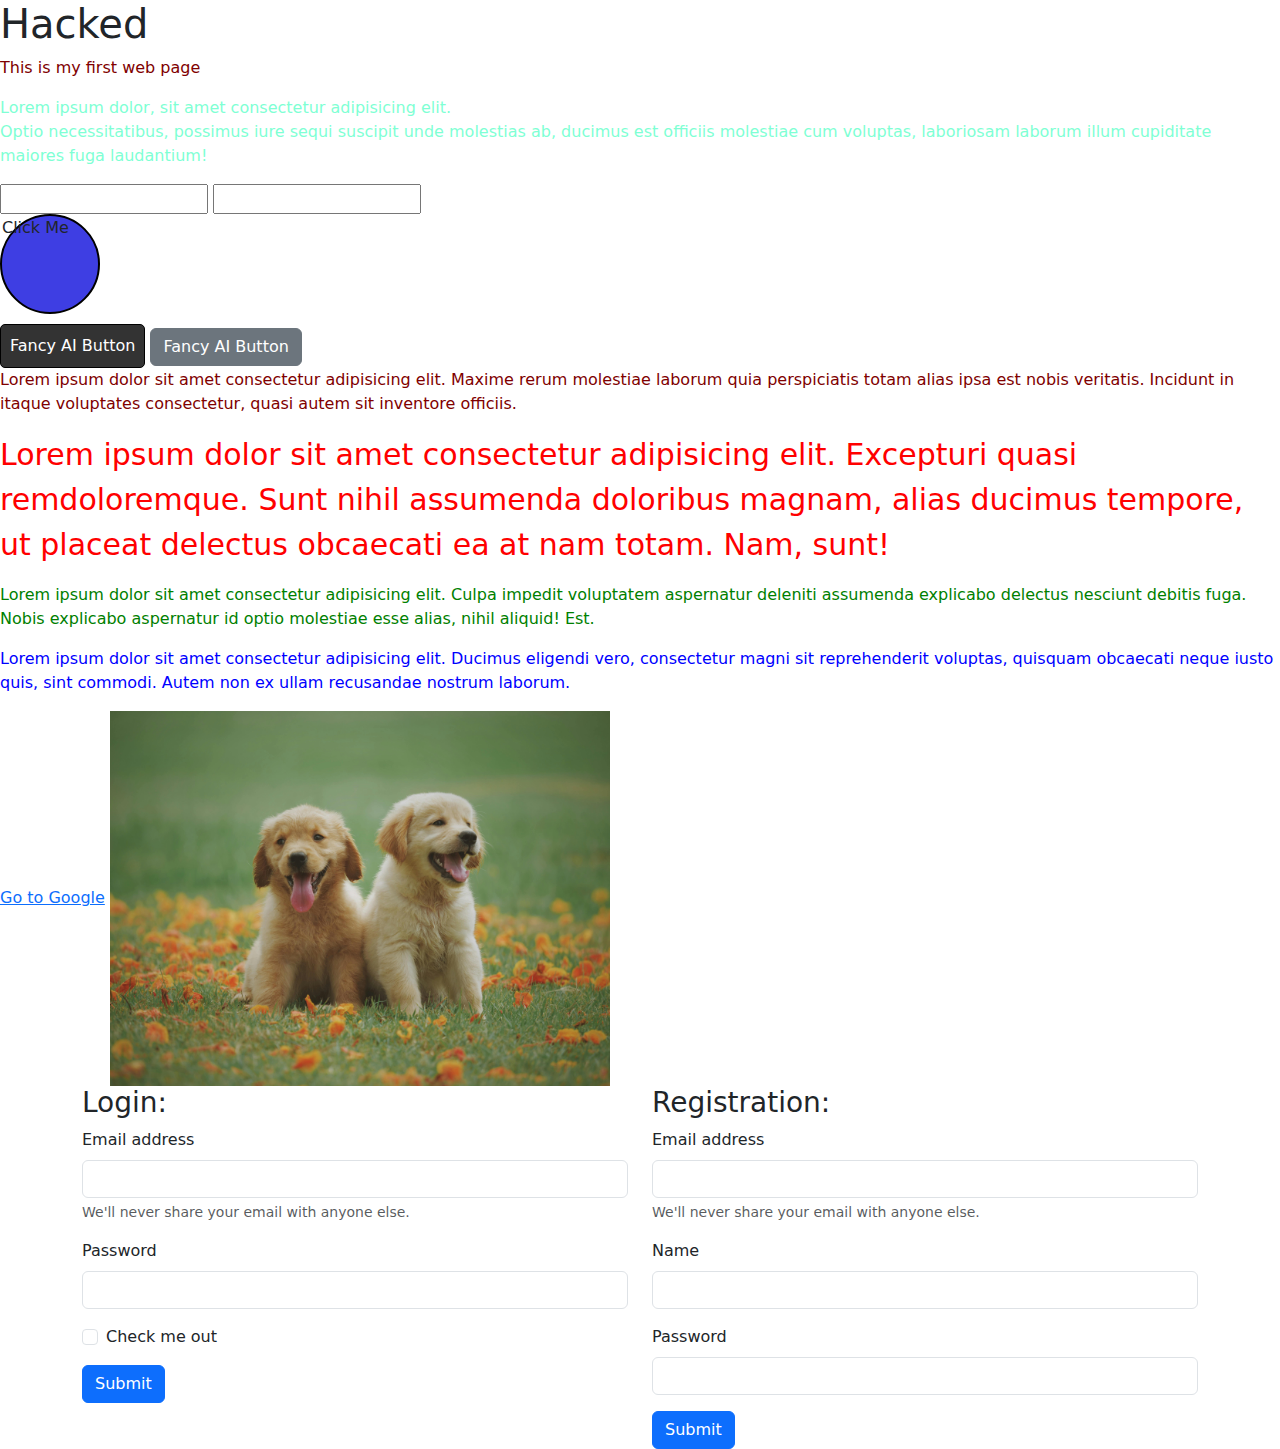
==== index.html @ e1385a93 "bulk add all files" ====
<!DOCTYPE html>
<html>

<head>
  <title>My first web page</title>

  <link href="https://cdn.jsdelivr.net/npm/bootstrap@5.3.3/dist/css/bootstrap.min.css" rel="stylesheet"
    integrity="sha384-QWTKZyjpPEjISv5WaRU9OFeRpok6YctnYmDr5pNlyT2bRjXh0JMhjY6hW+ALEwIH" crossorigin="anonymous">

  <link rel="stylesheet" href="styles.css">
</head>

<body>
  <h1 id="pageTitle">Welcome to my website here</h1>

  <p class="main-paragraph">This is my first web page</p>
  <p id="main-content">
    Lorem ipsum dolor, sit amet consectetur adipisicing elit.<br>
    Optio necessitatibus, possimus iure sequi suscipit unde
    molestias ab, ducimus est officiis molestiae cum voluptas,
    laboriosam laborum illum cupiditate maiores fuga
    laudantium!
  </p>
  <input id="number1">
  <input id="numer2">
  <div class="circle">
    Click Me
  </div>
  <a class="fancy-button" href="https://google.com">Fancy AI Button</a>
  <a class="btn btn-secondary" href="https://google.com">Fancy AI Button</a>
  <div>
    <p class="main-paragraph">
      Lorem ipsum dolor sit amet consectetur adipisicing elit. Maxime rerum molestiae laborum quia perspiciatis totam
      alias ipsa est nobis veritatis. Incidunt in itaque voluptates consectetur, quasi autem sit inventore officiis.
    </p>
  </div>
  <p style="color: red; font-size: 30px;">Lorem ipsum dolor sit amet consectetur adipisicing elit. Excepturi quasi
    remdoloremque. Sunt nihil assumenda
    doloribus magnam, alias ducimus tempore, ut placeat delectus obcaecati ea at nam totam. Nam, sunt!</p>
  <div id="body">
    <p>Lorem ipsum dolor sit amet consectetur adipisicing elit. Culpa impedit voluptatem aspernatur deleniti assumenda
      explicabo delectus nesciunt debitis fuga. Nobis explicabo aspernatur id optio molestiae esse alias, nihil aliquid!
      Est.</p>
  </div>
  <p>Lorem ipsum dolor sit amet consectetur adipisicing elit. Ducimus eligendi vero, consectetur magni sit reprehenderit
    voluptas, quisquam obcaecati neque iusto quis, sint commodi. Autem non ex ullam recusandae nostrum laborum.</p>
  <a href="images/pexels-photo-1108099.jpeg">Go to Google</a>
  <img width="500px" src='images/pexels-photo-1108099.jpeg'>

  <div class="container">
    <div class="row">
      <div class="col-12 col-md-6">
        <h3>Login:</h3>
        <form>
          <div class="mb-3">
            <label for="exampleInputEmail1" class="form-label">Email address</label>
            <input type="email" class="form-control" id="exampleInputEmail1" aria-describedby="emailHelp">
            <div id="emailHelp" class="form-text">We'll never share your email with anyone else.</div>
          </div>
          <div class="mb-3">
            <label for="exampleInputPassword1" class="form-label">Password</label>
            <input type="password" class="form-control" id="exampleInputPassword1">
          </div>
          <div class="mb-3 form-check">
            <input type="checkbox" class="form-check-input" id="exampleCheck1">
            <label class="form-check-label" for="exampleCheck1">Check me out</label>
          </div>
          <button type="submit" class="btn btn-primary">Submit</button>
        </form>
      </div>
      <div class="col-12 col-md-6">
        <h3>Registration:</h3>
        <form>
          <div class="mb-3">
            <label for="singupEmail" class="form-label">Email address</label>
            <input type="email" class="form-control" id="singupEmail" aria-describedby="emailHelp">
            <div id="emailHelp" class="form-text">We'll never share your email with anyone else.</div>
          </div>
          <div class="mb-3">
            <label for="signupName" class="form-label">Name</label>
            <input type="email" class="form-control" id="signupName">
          </div>
          <div class="mb-3">
            <label for="exampleInputPassword1" class="form-label">Password</label>
            <input type="password" class="form-control" id="exampleInputPassword1">
          </div>
          <button type="submit" class="btn btn-primary">Submit</button>
        </form>
      </div>
    </div>

  </div>

  <script src="app.js"></script>
</body>

</html>
---- styles.css ----
#main-content {
  color: aquamarine;
}

.main-paragraph {
  color: maroon;
}

div p {
  color: green;
}

p {
  color: blue;
}

.circle {
  width: 100px;
  height: 100px;
  background-color: rgb(62, 62, 227);
  border: 2px solid black;
  border-radius: 50px;
}

.circle:hover {
  background-color: black;
  cursor: pointer;
}

.fancy-button {
    text-decoration: none;
    background-color: rgba(0,0,0, 0.8);
    color: white;
    padding: 9px;
    display: inline-block;
    border-radius: 5px;
    border: 1px solid black;
    margin-top: 10px;
}
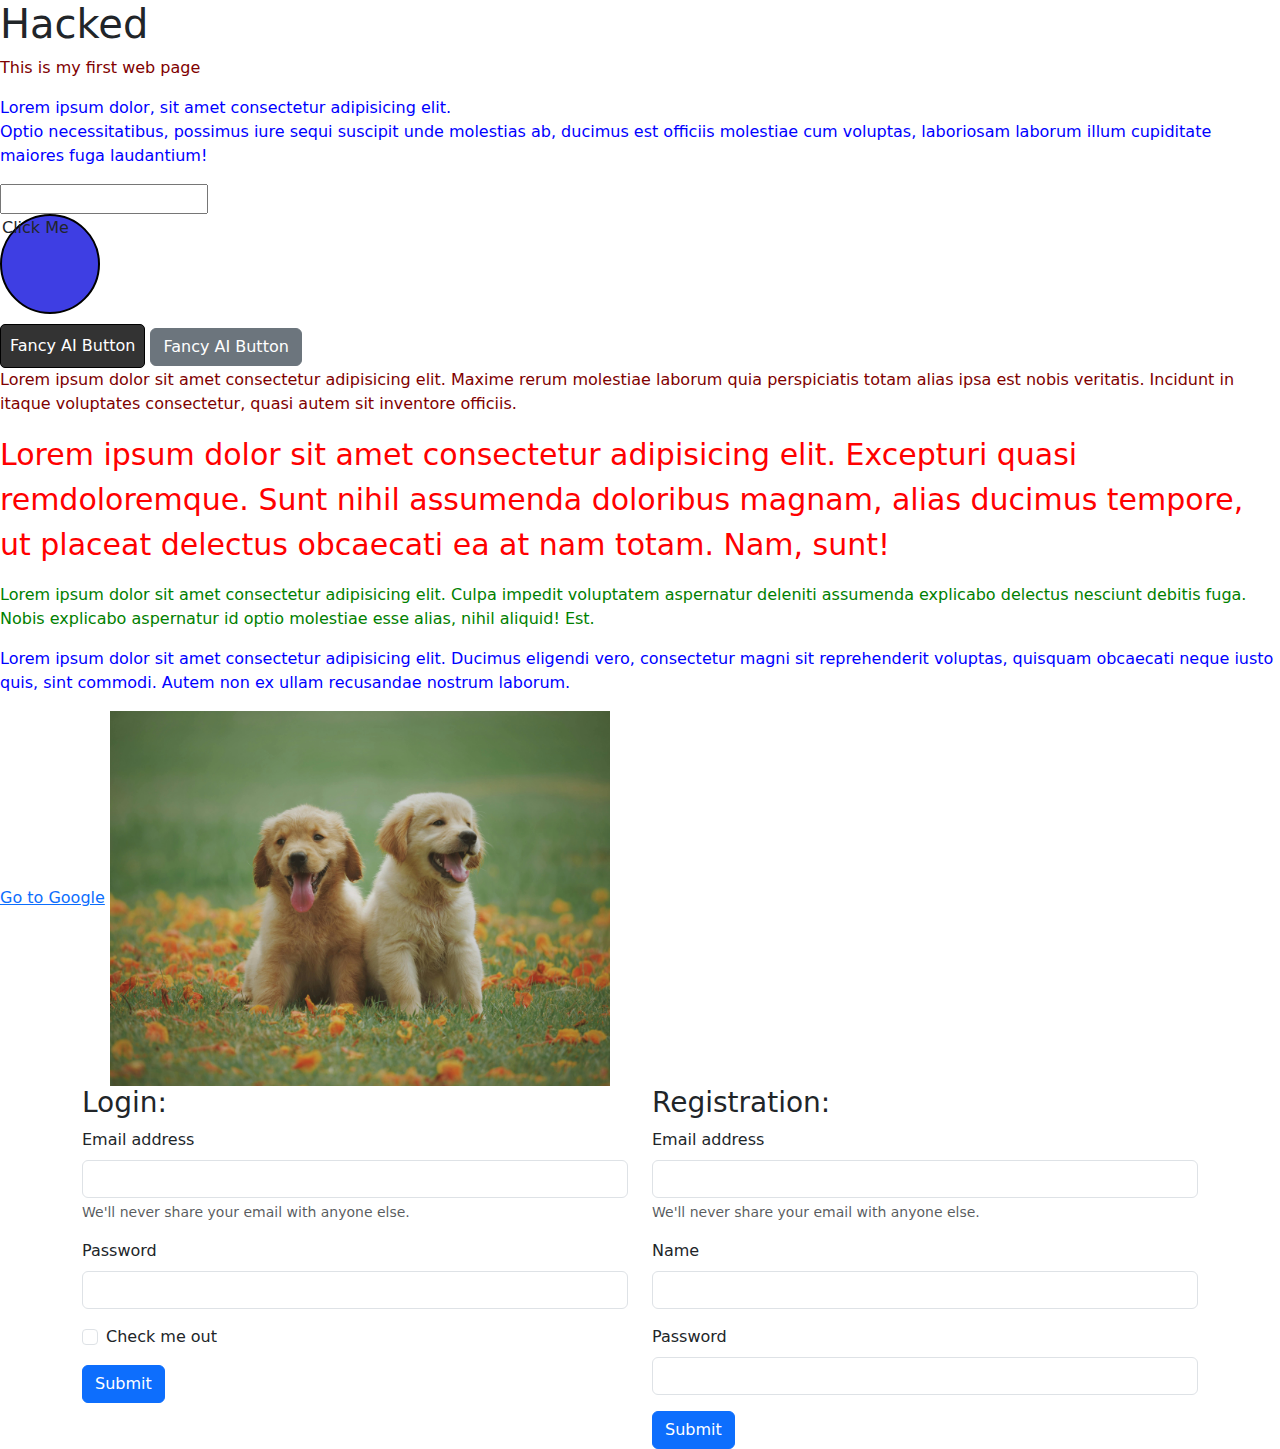
==== commit 2e6597c3: "some changes to the index.html" ====
--- a/index.html
+++ b/index.html
@@ -14,7 +14,7 @@
   <h1 id="pageTitle">Welcome to my website here</h1>
 
   <p class="main-paragraph">This is my first web page</p>
-  <p id="main-content">
+  <p id="main">
     Lorem ipsum dolor, sit amet consectetur adipisicing elit.<br>
     Optio necessitatibus, possimus iure sequi suscipit unde
     molestias ab, ducimus est officiis molestiae cum voluptas,
@@ -22,7 +22,6 @@
     laudantium!
   </p>
   <input id="number1">
-  <input id="numer2">
   <div class="circle">
     Click Me
   </div>
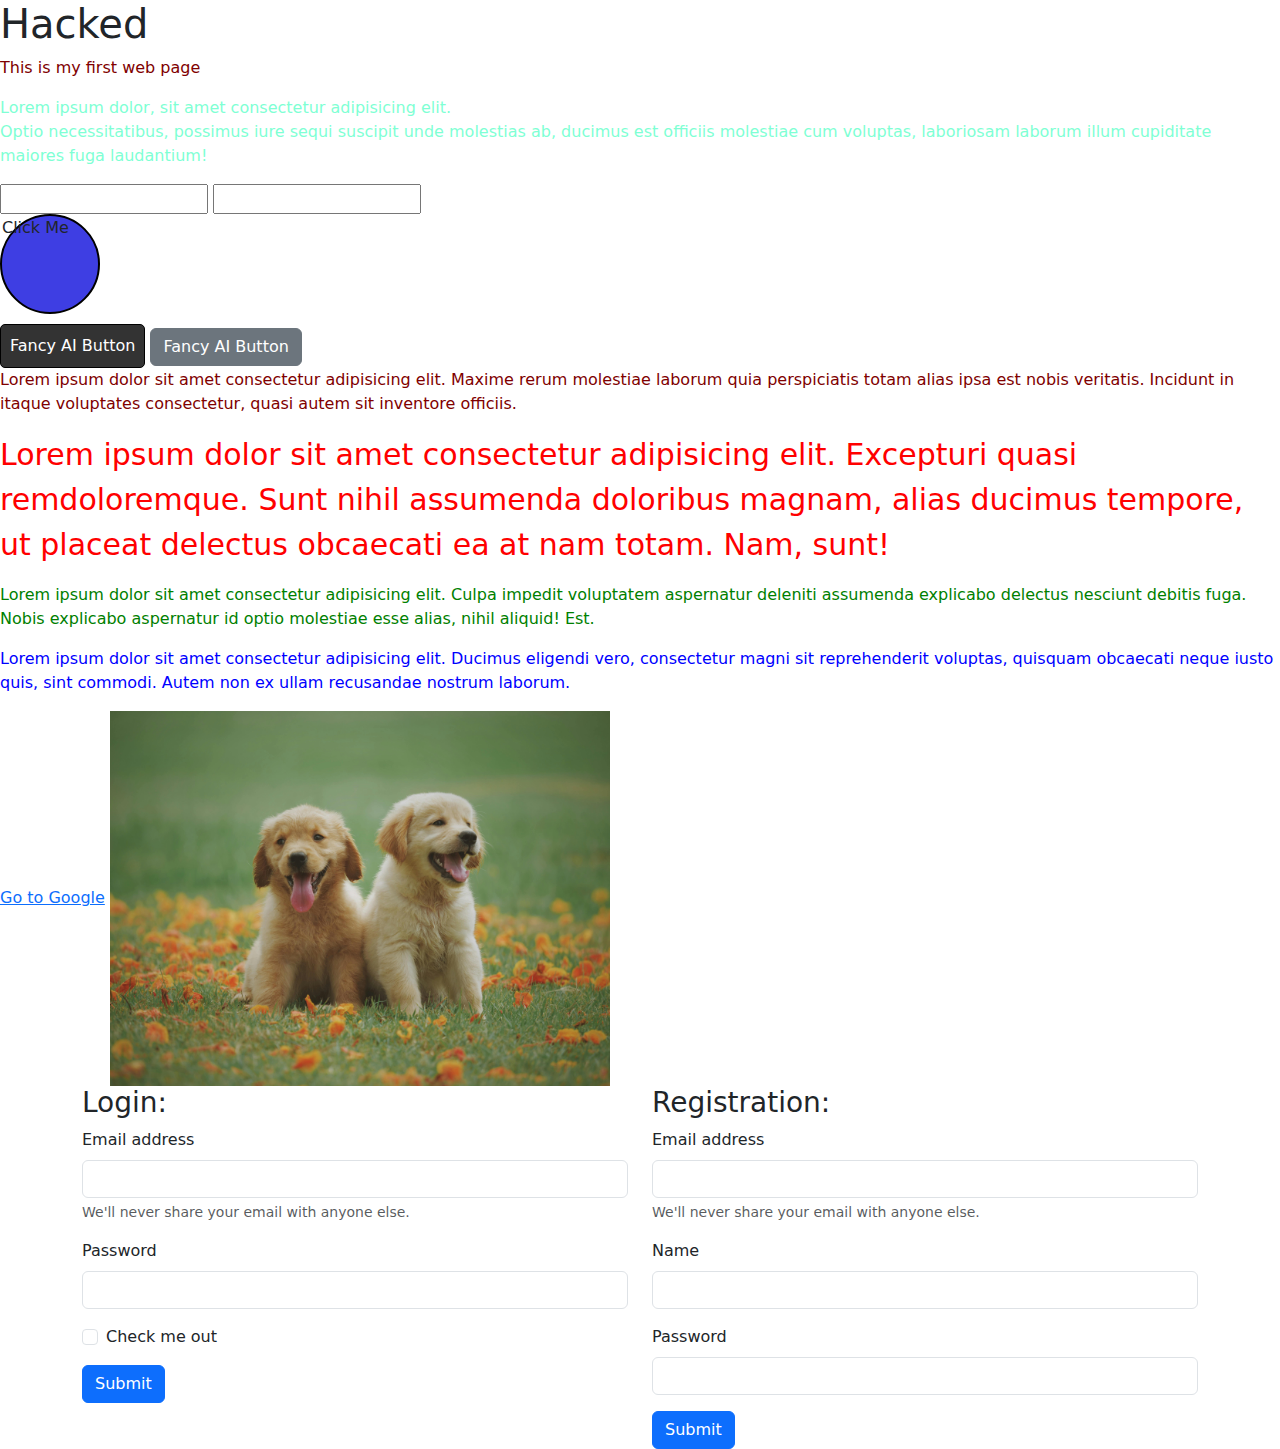
==== commit 1e34887e: "texst" ====
--- a/index.html
+++ b/index.html
@@ -14,7 +14,7 @@
   <h1 id="pageTitle">Welcome to my website here</h1>
 
   <p class="main-paragraph">This is my first web page</p>
-  <p id="main">
+  <p id="main-content">
     Lorem ipsum dolor, sit amet consectetur adipisicing elit.<br>
     Optio necessitatibus, possimus iure sequi suscipit unde
     molestias ab, ducimus est officiis molestiae cum voluptas,
@@ -22,11 +22,15 @@
     laudantium!
   </p>
   <input id="number1">
+  <input id="numer2">
   <div class="circle">
     Click Me
   </div>
   <a class="fancy-button" href="https://google.com">Fancy AI Button</a>
   <a class="btn btn-secondary" href="https://google.com">Fancy AI Button</a>
+
+
+
   <div>
     <p class="main-paragraph">
       Lorem ipsum dolor sit amet consectetur adipisicing elit. Maxime rerum molestiae laborum quia perspiciatis totam
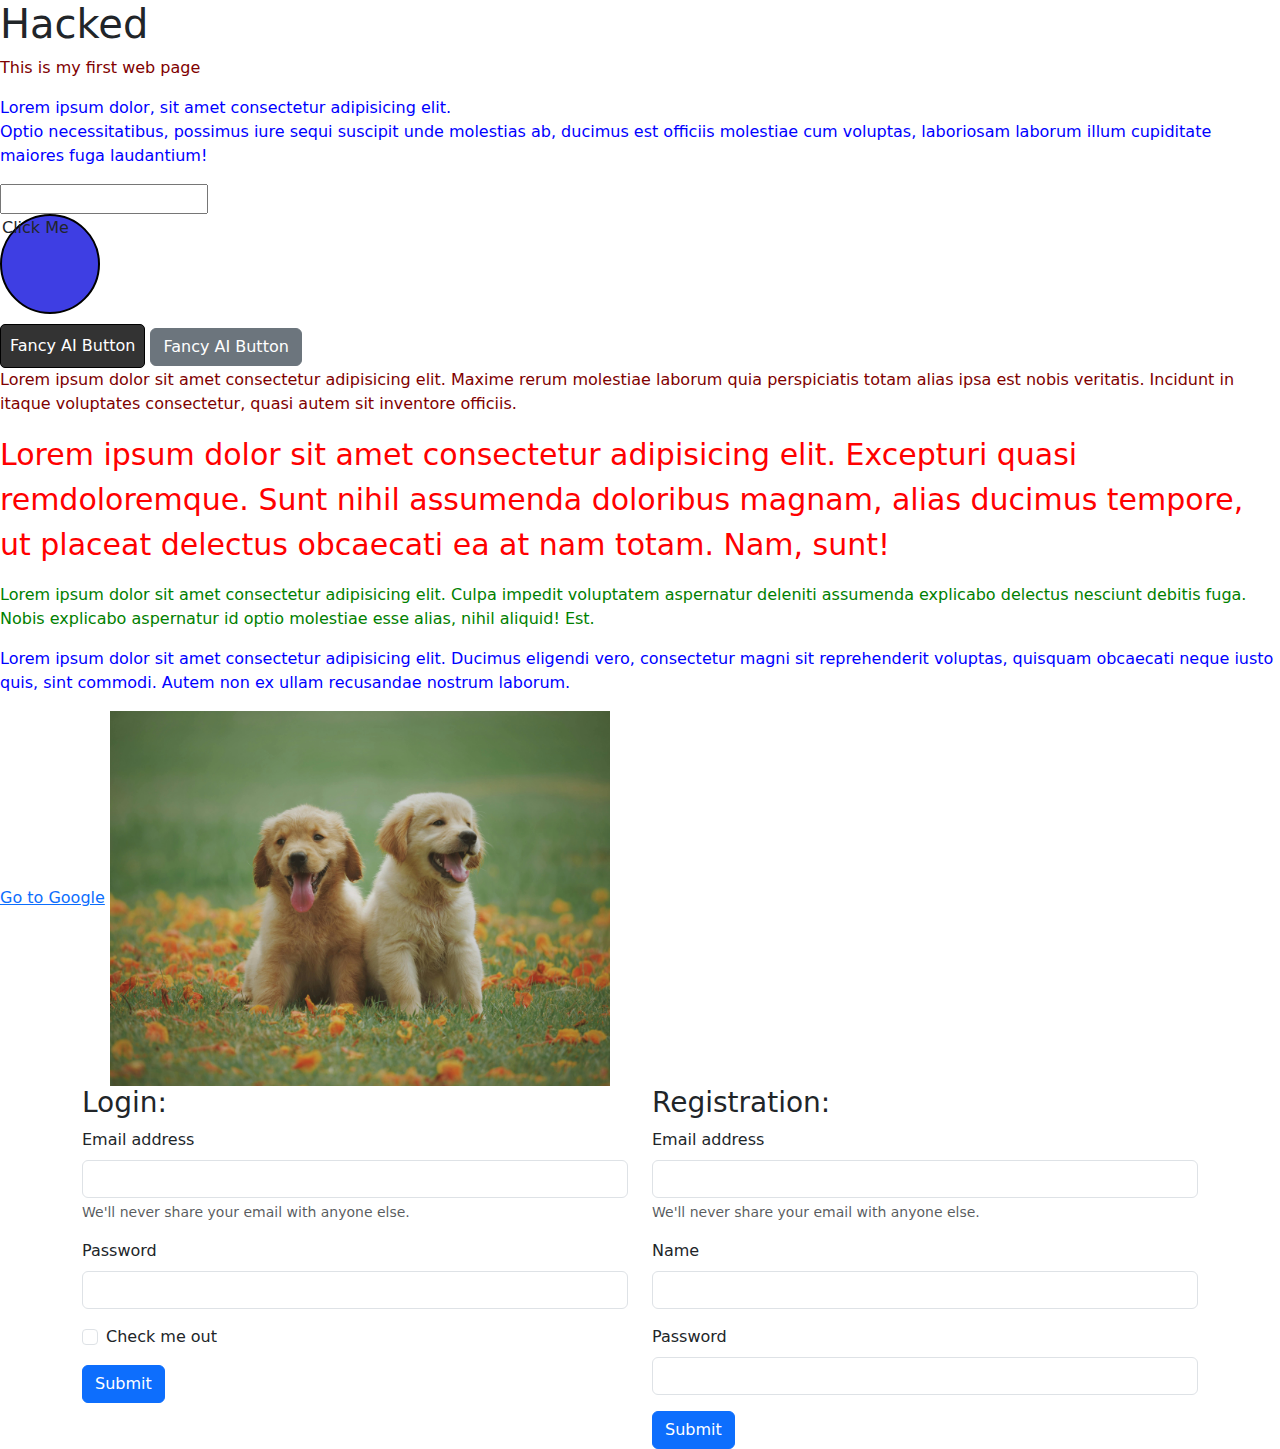
==== commit e163ddff: "Merge pull request #1 from juanmrad/update-index-html" ====
--- a/index.html
+++ b/index.html
@@ -14,7 +14,7 @@
   <h1 id="pageTitle">Welcome to my website here</h1>
 
   <p class="main-paragraph">This is my first web page</p>
-  <p id="main-content">
+  <p id="main">
     Lorem ipsum dolor, sit amet consectetur adipisicing elit.<br>
     Optio necessitatibus, possimus iure sequi suscipit unde
     molestias ab, ducimus est officiis molestiae cum voluptas,
@@ -22,7 +22,6 @@
     laudantium!
   </p>
   <input id="number1">
-  <input id="numer2">
   <div class="circle">
     Click Me
   </div>
